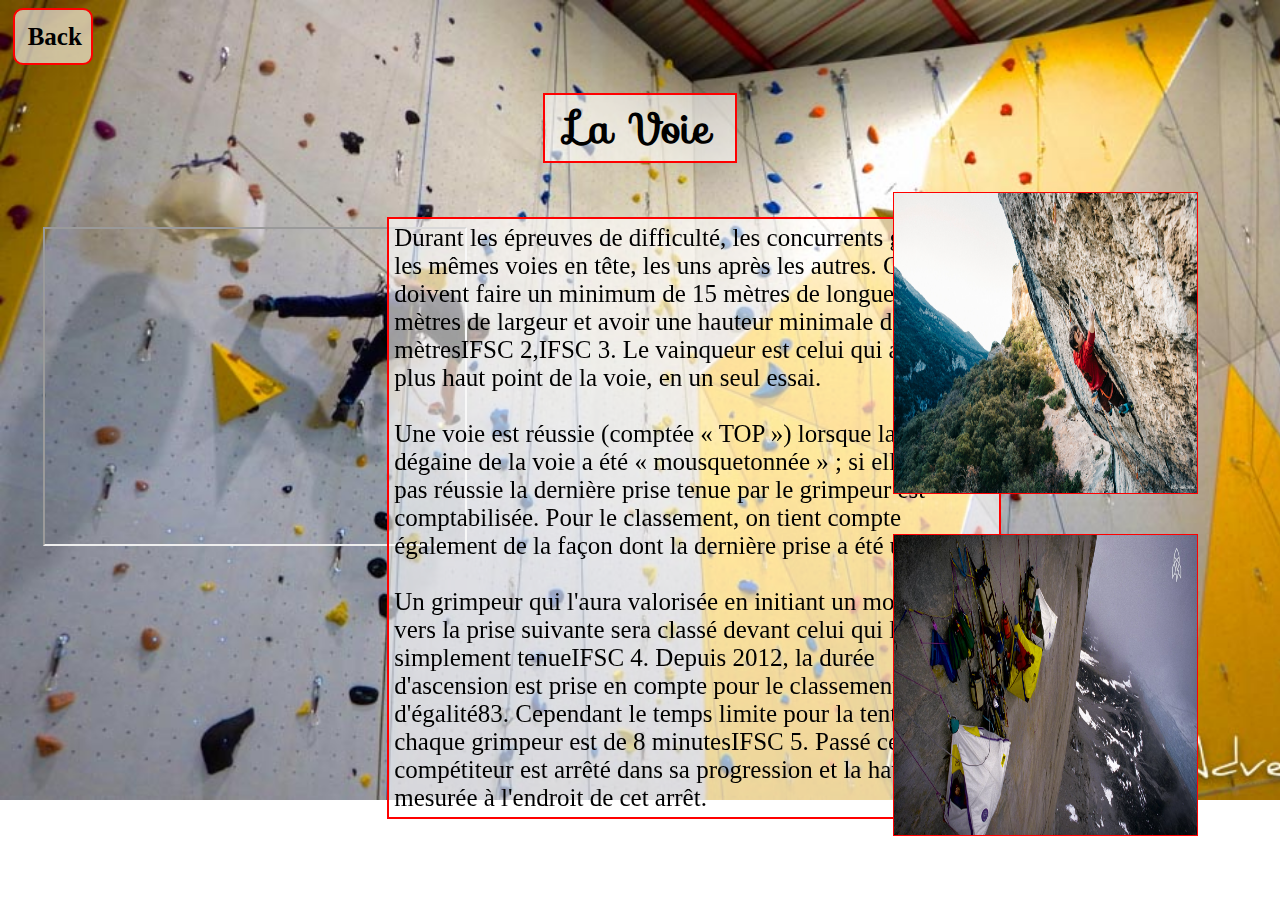
==== voie.html @ 1a520c2f "first commit" ====
<!DOCTYPE html>
<html lang="en">
<head>
    <meta charset="UTF-8">
    <meta http-equiv="X-UA-Compatible" content="IE=edge">
    <meta name="viewport" content="width=device-width, initial-scale=1.0">
    <title>Voie</title>
    <link rel="stylesheet" href="/style/style.css">
    <link rel="stylesheet" href="https://fonts.googleapis.com/css?family=Sofia">
</head>
<body class="backgroundVoie">
    <p class="texte Back"><a href="/index.html">Back</a> </p>
    <h1 class="grandeurTitre texte center  sofia">La Voie</h1>
<div class="container">

<div class="container2">

    <iframe class="videobloc"
    src="https://www.youtube.com/embed/EzQeLwMSWjQ">
</iframe>


</div>


<div class="container2">
<p class="texte textevoie">
    Durant les épreuves de difficulté, les concurrents grimpent les mêmes voies en tête, les uns après les autres. Ces voies doivent faire un minimum de 15 mètres de longueur pour 3 mètres de largeur et avoir une hauteur minimale de 12 mètresIFSC 2,IFSC 3.
     Le vainqueur est celui qui atteint le plus haut point de la voie, en un seul essai. <br><br> Une voie est réussie (comptée « TOP ») lorsque la dernière dégaine de la voie a été « mousquetonnée » ; si elle n'est pas réussie la dernière prise tenue par le grimpeur est comptabilisée.
      Pour le classement, on tient compte également de la façon dont la dernière prise a été utilisée. <br> <br> Un grimpeur qui l'aura valorisée en initiant un mouvement vers la prise suivante sera classé devant celui qui l'aura simplement tenueIFSC 4. Depuis 2012, la durée d'ascension
       est prise en compte pour le classement en cas d'égalité83. Cependant le temps limite pour la tentative de chaque grimpeur est de 8 minutesIFSC 5. Passé ce délai, le compétiteur est arrêté dans sa progression et la hauteur est mesurée à l'endroit de cet arrêt.


</p>



</div>


<div class="container2">

<img class="imagevoie" src="/images/voieextérieur.png" alt=""> <br><br><br>
<img class="imagevoie" src="/images/tentemontagne.png" alt="">


</div>
</div>

</body>
</html>
---- style/style.css ----
.backgroundIndex
{
    background-image: url(/images/escalade.jpg);
    background-repeat: no-repeat;
    background-size: cover;
}
.backgroundBloc
{
    background-image: url(/images/bloc.png);
    background-repeat: no-repeat;
    background-size: cover;
}
.backgroundVoie
{
    background-image: url(/images/voie.jpg);
    background-repeat: no-repeat;
    background-size: cover;
}
.backgroundVitesse
{
    background-image: url(/images/escalade2.jpg);
    background-repeat: no-repeat;
    background-size: cover;
}

.backgroundAbout
{
    background-image: url(/images/extérieur.jpg);
    background-repeat: no-repeat;
    background-size: cover; 
}
.sofia
{
    font-family: "Sofia", sans-serif;
}
.trirong
{
    font-family: "Trirong", serif;
    padding-bottom: 25px;
}

.container
{
    width: 100%;
    height: 600px;
    
    display: grid;
    grid-template-columns: 30% 40% 30%;
}
.container2
{
   
    width: 100%;
}


.grandeurMoyen
{
    font-size: 30px;
}
.grandeurTitre
{
    font-size: 42px;
    width: 15%;
    height: 10%; 
    text-align: center;
}
.grandeurSousTitre
{
    font-size: 38px;
    width: 60%;
    height: 5%; 
    text-align: center;
    margin: 15px;
    border-radius:  20px; ;
}
.Back
{
    font-size: 25px;
    padding: 1%;
    margin: 5px;
    width: 4%;
    text-align: center;
    font-weight: bold;
    border-radius: 10px;

}
.videoindex
{
    margin-left: 20px;
    
    border: black solid 1px;
}
.gifindex
{
    width: 75%;
    height: 300px;
    border: red solid 1px;
}
.jugindex
{
    width: 80%;
    height: 300px;
    border: red solid 1px;
}
.jugindex2
{
    font-size: 25px;
    width: 70%;
    padding: 1%;
    text-align: center;
}

.bloc 
{
    margin-left: 10px;
    padding: 5%;
}
.videobloc
{
    margin: 35px;
    width :420px ;
     height:315px;
}
.imagebloc
{
    width: 400px;
    height: 300px;
    border: red solid 1px;
    margin: 10px;
}

.textevitesse
{
    width: 400px;
    font-size: 25px;
    padding: 1%;
}
.textevitesse2
{
    width: 700px;
    font-size: 25px;
    padding: 1%;
    height: 550px;
}
.imagevitesse
{
    width: 85%;
    height: 300px;
    border: solid red 1px;
}

.about 
{
    text-align: left;
    width: 60%;
    height: 200px;
    font-size: 27px;
    padding: 2%;
}
.about2
{
    width: 30%;
    padding: 1%;
}
.about3
{
    width: 15%;
    font-size: 30px;
    text-align: center;
    margin-left: auto;
    margin-right: auto;
}
.about4
{
    width: 10%;
    font-size: 22px;
    padding: 1%;
}
.texte
{
    background-color: rgba(255, 255, 255, 0.61);
    border: rgb(255, 0, 0) 2px solid;
}
.textebloc
{
    font-size: 25px;
    width: 65%;
    padding: 2%;
    text-align: center;
}
.texteindex
{
    font-size: 22px;
    width: 80%;
    padding: 2%;
    
}
.textevoie
{
    font-size: 25px;
    padding: 1%;
    width: 600px;
}
.imagevoie
{
    width: 80%;
    height: 300px;
    border: solid red 1px;
}

.center 
{
    
    display: block;
  margin-left: auto;
  margin-right: auto;
}


li {
    display: block;
    position: relative;
    width: 300px;
    height: 50px;
    color: rgb(0, 0, 0);
    background-color: rgba(255, 255, 255, 0.747);
    margin: 30px;
    border-radius: 10px;
    text-align: center;
    font-size: 25px;
    font-family: Arial, sans-serif;
    padding-top: 10px;
    border: red 2px solid;
    
    }
    
    ul.sous_menu{
        display: none;
        margin-top: -30px;
        margin-left: 30px;
        
    }
    
    li:hover {
        color: black;
        background-color: rgba(250, 244, 244, 0.486);
        border: red 2px solid;
        
    }
    
    li:hover > ul.sous_menu {
        display: block;
        position: absolute;
        top: 80px;
        left: 10px;
        
    }
    a {
        color: black;
        text-decoration:none;
    
    }
    
    li:hover > a{
        color: black;
        cursor: pointer;
    }
    @media screen and (max-width: 992px)
    {
        .container
        {
            grid-template-columns: 100%;
        }
        .backgroundIndex
{
    
    background-repeat: repeat;
    
}
.backgroundBloc
{
    
    background-repeat: repeat;
    
}
.backgroundVoie
{
    
    background-repeat: repeat;
    
}
.backgroundVitesse
{
    
    background-repeat: repeat;
   
}

.backgroundAbout
{
    
    background-repeat: repeat;
    
}
    }


    @media screen and (max-width: 600px)
    {
        .container
        {
            grid-template-columns: 100%;
        }
        .backgroundIndex
{
    
    background-repeat: repeat;
    
}
.backgroundBloc
{
    
    background-repeat: repeat;
    
}
.backgroundVoie
{
    
    background-repeat: repeat;
    
}
.backgroundVitesse
{
    
    background-repeat: repeat;
   
}

.backgroundAbout
{
    
    background-repeat: repeat;
    
}
    }
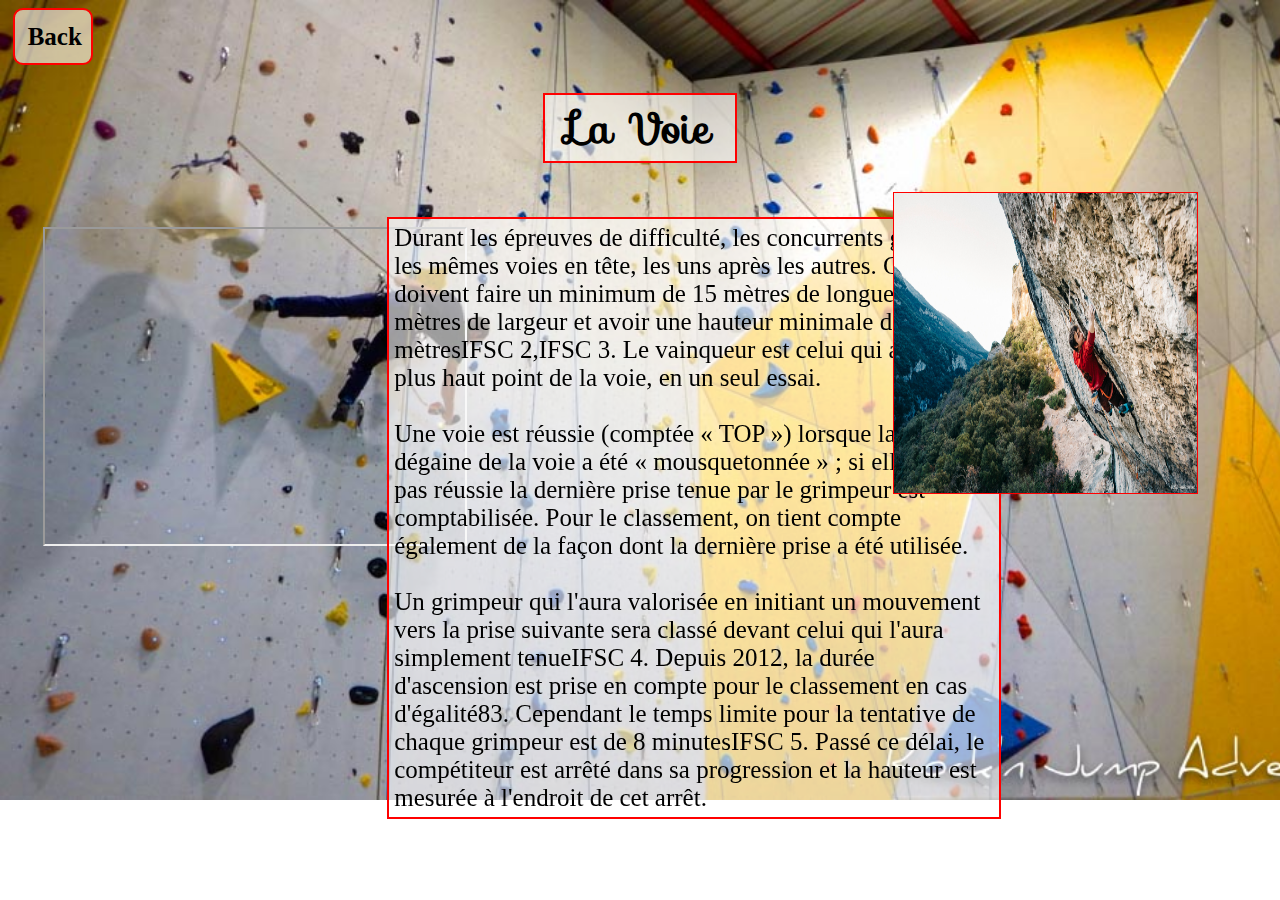
==== commit fb4d22d1: "commit" ====
--- a/voie.html
+++ b/voie.html
@@ -41,7 +41,6 @@
 <div class="container2">
 
 <img class="imagevoie" src="/images/voieextérieur.png" alt=""> <br><br><br>
-<img class="imagevoie" src="/images/tentemontagne.png" alt="">
 
 
 </div>
